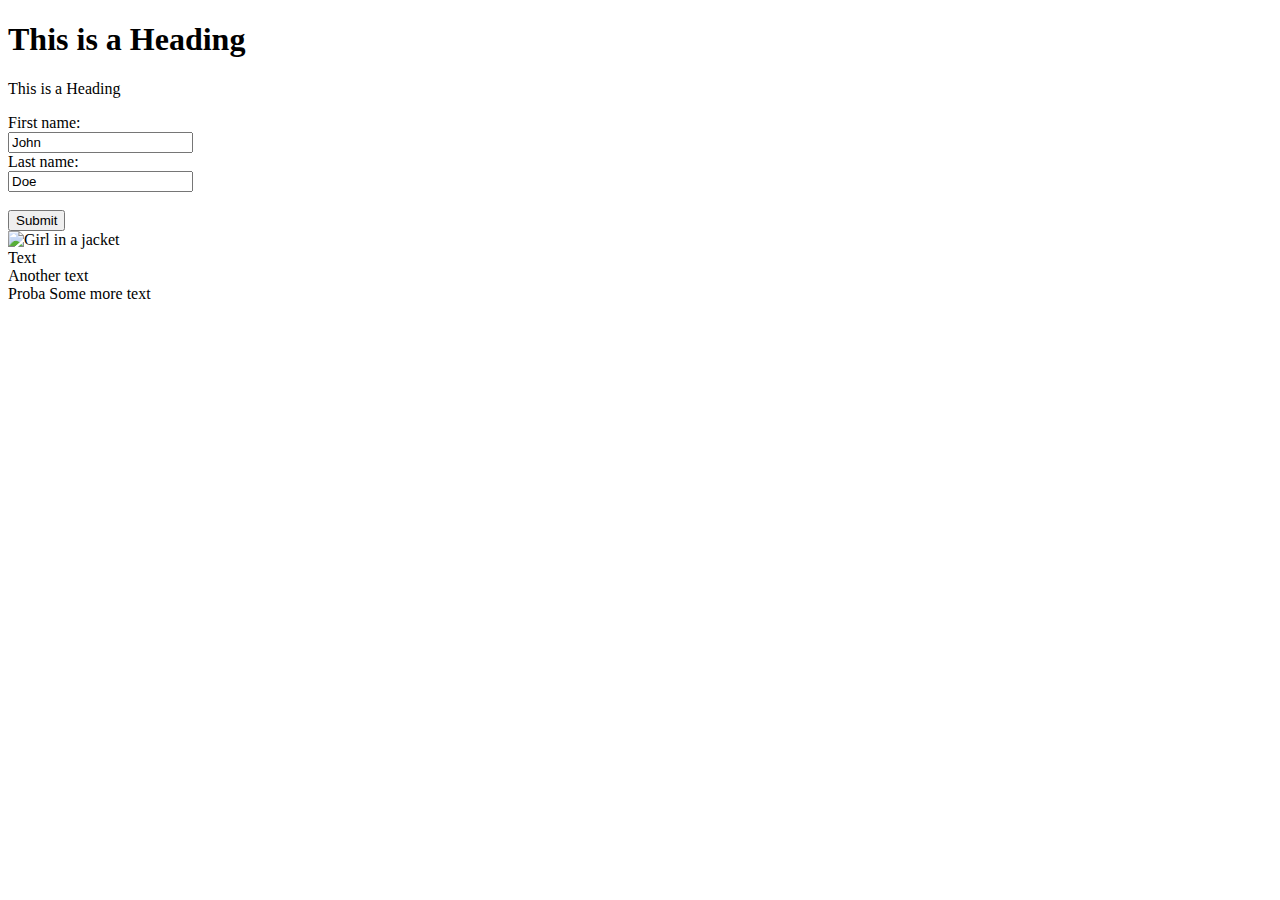
==== index.html @ 579fcef3 "git commit" ====
<!DOCTYPE html>
<html>
    <head>
        <title>Praktikum</title>
    </head>
    <body>
        <h1>This is a Heading</h1>
        <p> This is a Heading</p>

        <form>
            <label for="fname">First name:</label><br>
            <input type="text" id="fname" name="fname" value="John"><br>
            <label for="lname">Last name:</label><br>
            <input type="text" id="lname" name="lname" value="Doe"><br><br>
            <input type="submit" value="Submit">
          </form>

        <img src="images/img_girl.jpg" alt="Girl in a jacket">

        <div>
            Text
        </div>
        <div> 
            Another text
        </div>
        <span>Proba</span>
        <span>Some more text</span>
    </body>
</html>
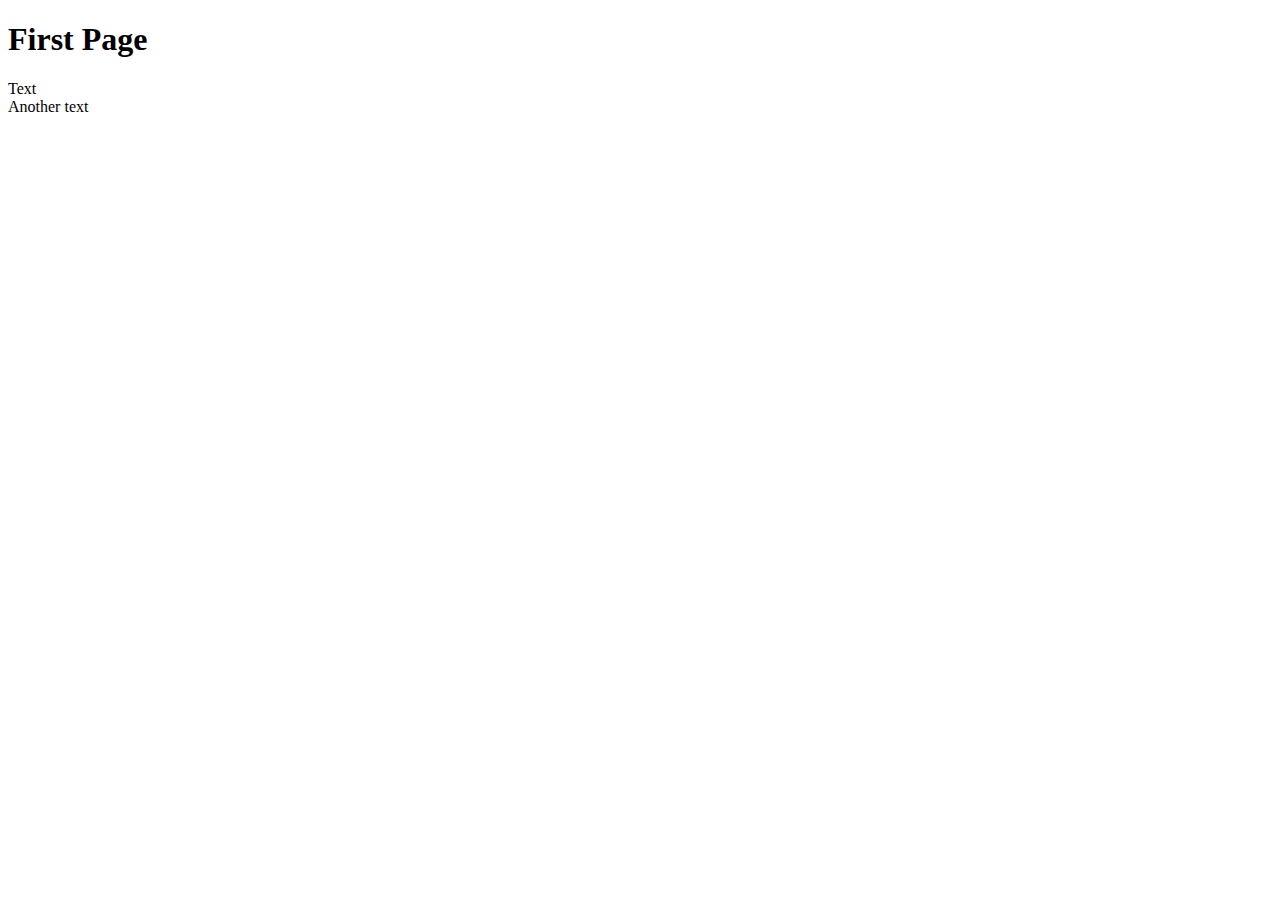
==== commit feaf704e: "main" ====
--- a/index.html
+++ b/index.html
@@ -2,28 +2,23 @@
 <html>
     <head>
         <title>Praktikum</title>
+        <link rel="stylesheet" href="css/styles.css">
+        <link rel="preconnect" href="https://fonts.googleapis.com">
+        <link rel="preconnect" href="https://fonts.gstatic.com" crossorigin>
+        <link href="https://fonts.googleapis.com/css2?family=Roboto&display=swap" rel="stylesheet">
+
     </head>
     <body>
-        <h1>This is a Heading</h1>
-        <p> This is a Heading</p>
-
-        <form>
-            <label for="fname">First name:</label><br>
-            <input type="text" id="fname" name="fname" value="John"><br>
-            <label for="lname">Last name:</label><br>
-            <input type="text" id="lname" name="lname" value="Doe"><br><br>
-            <input type="submit" value="Submit">
-          </form>
-
-        <img src="images/img_girl.jpg" alt="Girl in a jacket">
-
-        <div>
-            Text
+       <h1>First Page</h1>
+        <div id="div-container">
+        <div class="div-with-text"> 
+                Text
         </div>
-        <div> 
+        <div class="div-with-text"> 
             Another text
         </div>
-        <span>Proba</span>
-        <span>Some more text</span>
+    </div>
+       
+       
     </body>
 </html>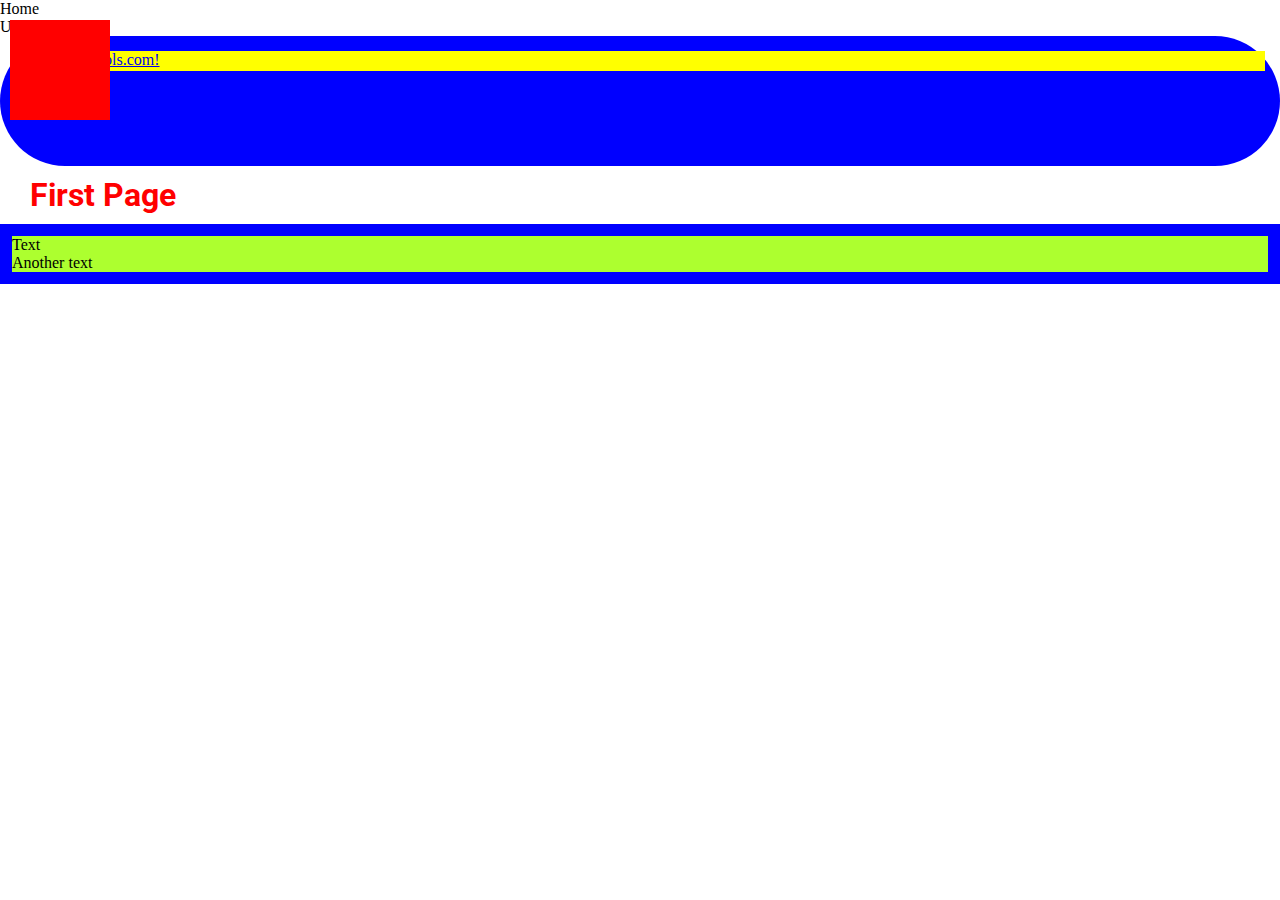
==== commit b2ebf8fa: "main" ====
--- a/index.html
+++ b/index.html
@@ -9,6 +9,21 @@
 
     </head>
     <body>
+        <div id="navigation">
+            <div class="nav-button">Home</div>
+            <div class="nav-button">Users</div>
+
+        </div>
+        <div id="parent-container">
+            <div class="child-container">
+                <a href="https://www.w3schools.com">Visit W3Schools.com!</a>
+                <div id="another-element">
+
+                </div>
+            </div>
+
+        </div>
+
        <h1>First Page</h1>
         <div id="div-container">
         <div class="div-with-text"> 
--- a/css/styles.css
+++ b/css/styles.css
@@ -0,0 +1,36 @@
+body {
+    margin: 0;
+}
+h1 {
+    color: red;
+    font-family: 'Roboto', sans-serif;
+    margin: 10px 30px;
+    
+}
+
+#div-container {
+    padding: 12px;
+    background-color: blue;
+}
+.div-with-text {
+    background-color: greenyellow;
+}
+
+#parent-container {
+    background-color: blue;
+    height: 100px;
+    border-radius: 150px;
+    padding: 15px;
+}
+.child-container {
+    background-color: yellow;
+    height: 20px;
+}
+#another-element { 
+    position: absolute;
+    top: 20px;
+    left: 10px;
+    background-color: red;
+    height: 100px;
+    width: 100px;
+}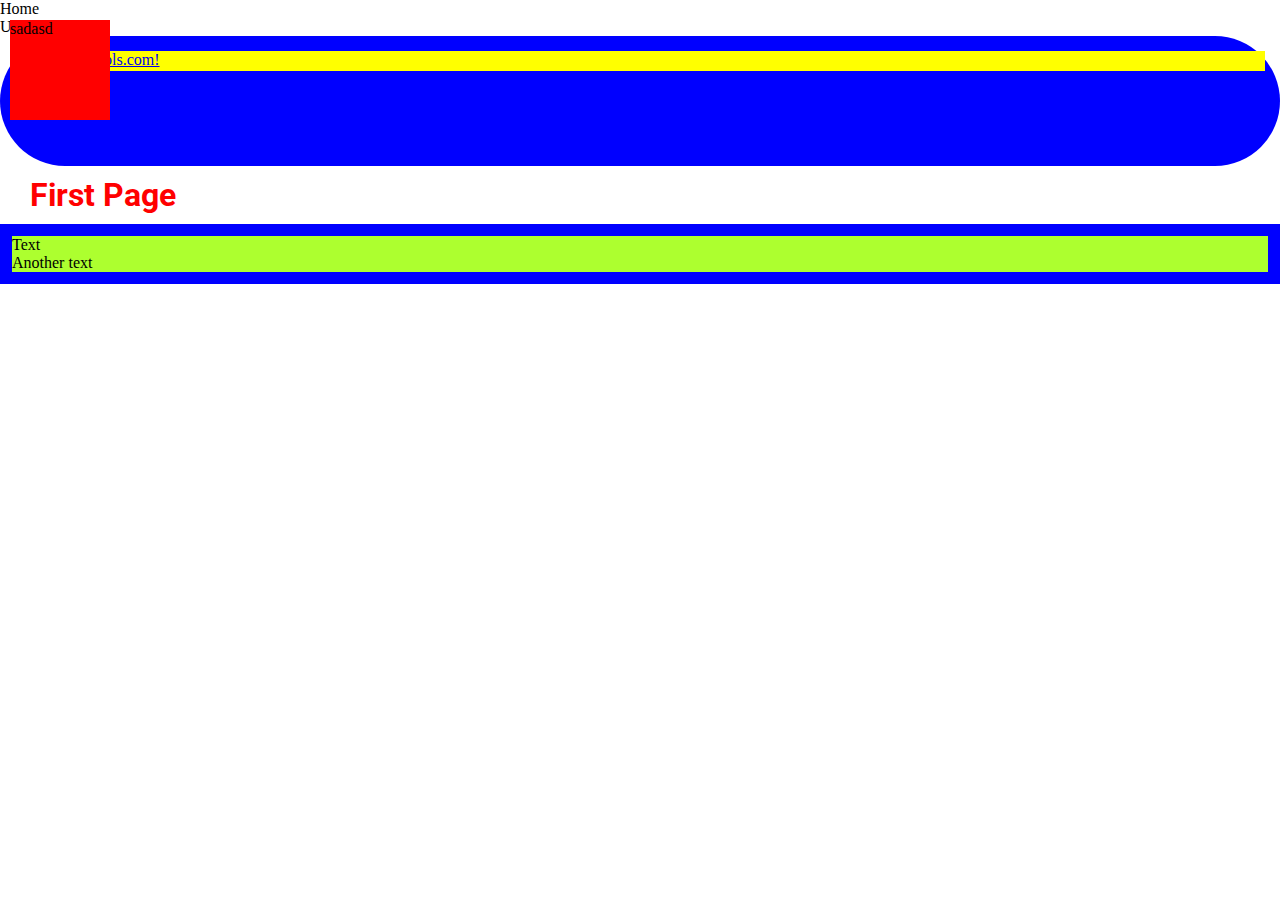
==== commit 7cd89921: "master" ====
--- a/index.html
+++ b/index.html
@@ -18,6 +18,7 @@
             <div class="child-container">
                 <a href="https://www.w3schools.com">Visit W3Schools.com!</a>
                 <div id="another-element">
+                    sadasd
 
                 </div>
             </div>
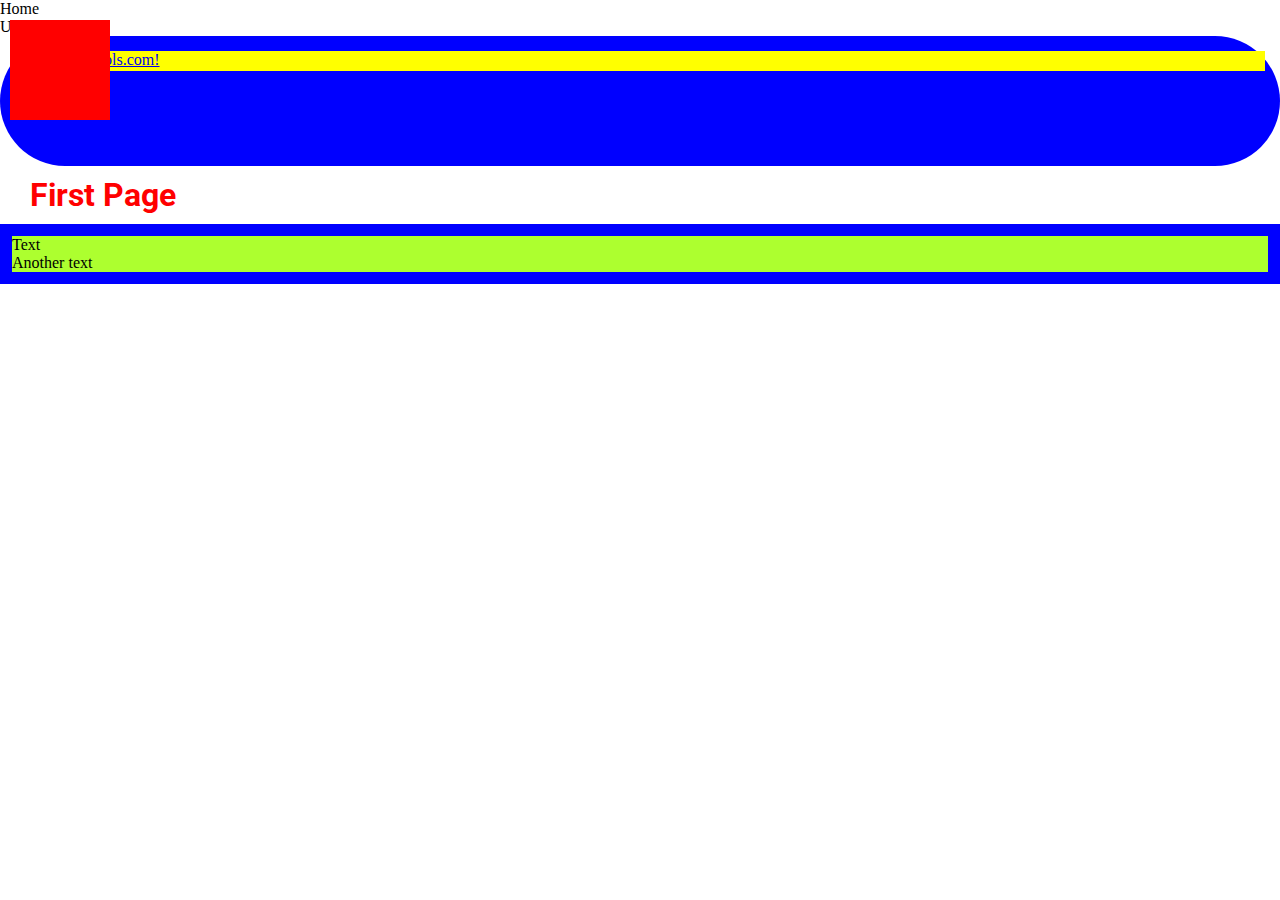
==== commit 66674287: "master" ====
--- a/index.html
+++ b/index.html
@@ -18,7 +18,7 @@
             <div class="child-container">
                 <a href="https://www.w3schools.com">Visit W3Schools.com!</a>
                 <div id="another-element">
-                    sadasd
+                    
 
                 </div>
             </div>
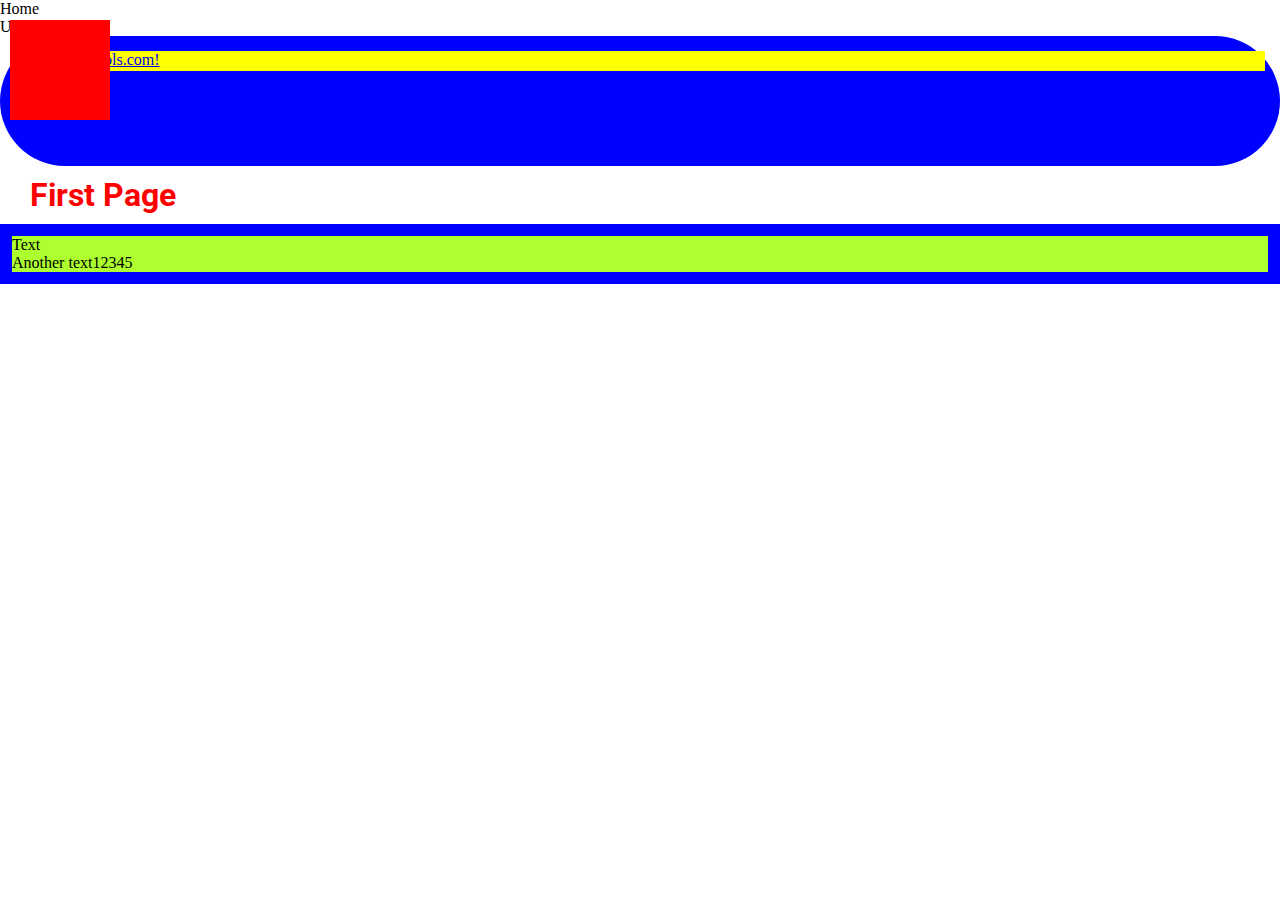
==== commit db5b09d3: "master" ====
--- a/index.html
+++ b/index.html
@@ -12,29 +12,25 @@
         <div id="navigation">
             <div class="nav-button">Home</div>
             <div class="nav-button">Users</div>
+        </div>
 
-        </div>
         <div id="parent-container">
             <div class="child-container">
                 <a href="https://www.w3schools.com">Visit W3Schools.com!</a>
                 <div id="another-element">
-                    
-
                 </div>
             </div>
-
         </div>
 
-       <h1>First Page</h1>
+        <h1>First Page</h1>
         <div id="div-container">
-        <div class="div-with-text"> 
+            <div class="div-with-text"> 
                 Text
+            </div>
+             <div class="div-with-text"> 
+            Another text12345
+             </div>
         </div>
-        <div class="div-with-text"> 
-            Another text
-        </div>
-    </div>
-       
-       
+    
     </body>
 </html>--- a/css/styles.css
+++ b/css/styles.css
@@ -1,6 +1,7 @@
 body {
     margin: 0;
 }
+
 h1 {
     color: red;
     font-family: 'Roboto', sans-serif;
@@ -12,6 +13,7 @@
     padding: 12px;
     background-color: blue;
 }
+
 .div-with-text {
     background-color: greenyellow;
 }
@@ -22,10 +24,12 @@
     border-radius: 150px;
     padding: 15px;
 }
+
 .child-container {
     background-color: yellow;
     height: 20px;
 }
+
 #another-element { 
     position: absolute;
     top: 20px;
@@ -33,4 +37,5 @@
     background-color: red;
     height: 100px;
     width: 100px;
-}+}
+
